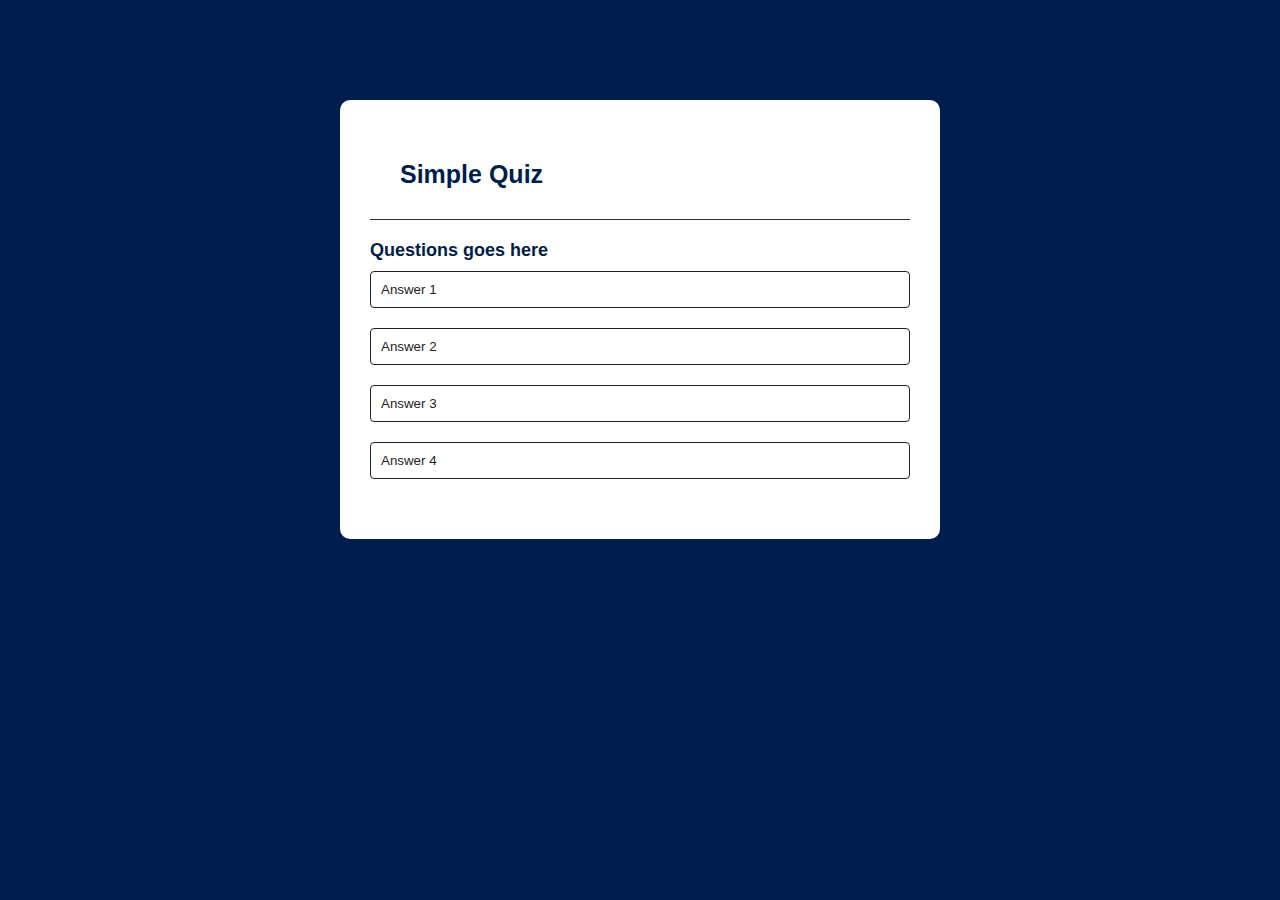
==== PROJECTS/QuizApp/index.html @ 008036ec "Merge pull request #5 from himanshu475/weatherApp" ====
<!DOCTYPE html>
<html lang="en">
<head>
    <meta charset="UTF-8">
    <meta name="viewport" content="width=device-width, initial-scale=1.0">
    <title>QuizApp</title>
    <link rel="stylesheet" href="style.css">
    
</head>
<body>
    <div class="app">
        <h1>Simple Quiz</h1>
        <div class="quiz">
            <h2 id="question">Questions goes here</h2>
            <div id="answer-button">
                <button class="btn">Answer 1</button>
                <button class="btn">Answer 2</button>
                <button class="btn">Answer 3</button>
                <button class="btn">Answer 4</button>

            </div>
            <button id="next-btn">
                Next
            </button>

        </div>
    </div>
    
    <script src="script.js"></script>
</body>
</html>
---- PROJECTS/QuizApp/style.css ----
*{
    margin: 0;
    padding: 0;
    box-sizing: border-box;
    font-family: 'Poppins',sans-serif;
}

body{
    background: #001e4d;

}

.app{
    background: #fff;
    width: 90%;
    max-width: 600px;
    margin: 100px auto 0;
    border-radius: 10px;
    padding: 30px;

}
.app h1{
    font-size: 25px;
    font-weight: 600;
    border-bottom: 1px solid #333;
    color: #001e4d;
    padding: 30px;

}
.quiz{
    padding:  20px 0;

}
.quiz h2{
    font-size: 18px;
    color: #001e4d;
    font-weight: 600;
}

.btn{
    background: #fff;
    color: #222;
    font-weight: 500;
    width: 100%;
    border: 1px solid #222;
    padding: 10px;
    margin: 10px 0;
    text-align: left;
    border-radius: 4px;
    cursor: pointer;
    transition: all 0.3s;
}

.btn:hover{
    background: #222;
    color: #fff;

}
#next-btn{
    background: #001e4d;
    color: #fff;
    font-weight: 600;
    width: 150px;
    border: 0;
    padding: 10px;
    margin: 20px auto 0;
    border-radius: 4px;
    cursor: pointer;
    display: none;
}
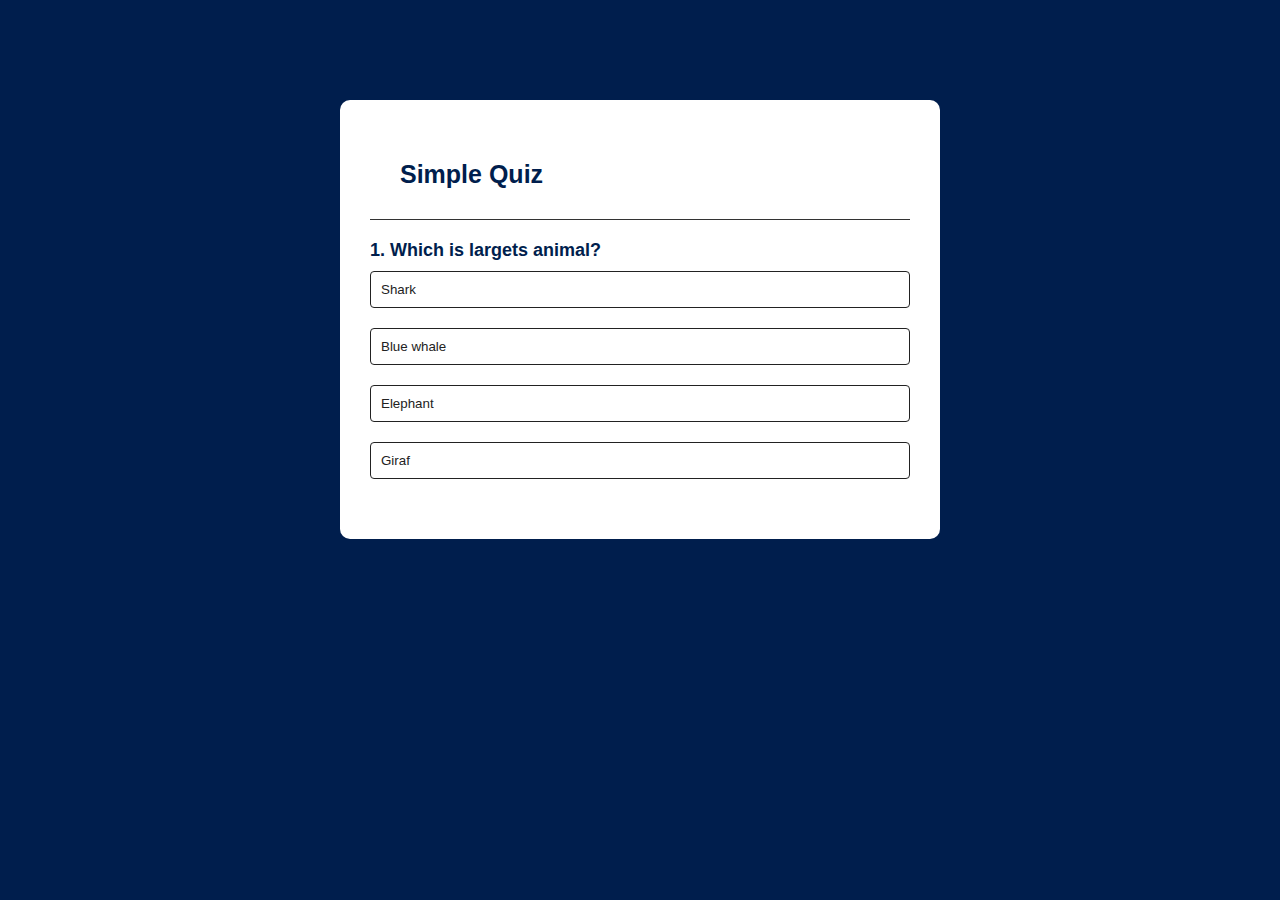
==== commit 01fe5c6e: "new project" ====
--- a/PROJECTS/QuizApp/index.html
+++ b/PROJECTS/QuizApp/index.html
@@ -11,8 +11,8 @@
     <div class="app">
         <h1>Simple Quiz</h1>
         <div class="quiz">
-            <h2 id="question">Questions goes here</h2>
-            <div id="answer-button">
+            <h2 id="questions">Questions goes here</h2>
+            <div id="answer-buttons">
                 <button class="btn">Answer 1</button>
                 <button class="btn">Answer 2</button>
                 <button class="btn">Answer 3</button>
--- a/PROJECTS/QuizApp/style.css
+++ b/PROJECTS/QuizApp/style.css
@@ -67,4 +67,13 @@
     border-radius: 4px;
     cursor: pointer;
     display: none;
+}
+
+.correct{
+    background: #9aeabc;
+
+
+}
+.incorrect{
+    background: #ff9393;
 }